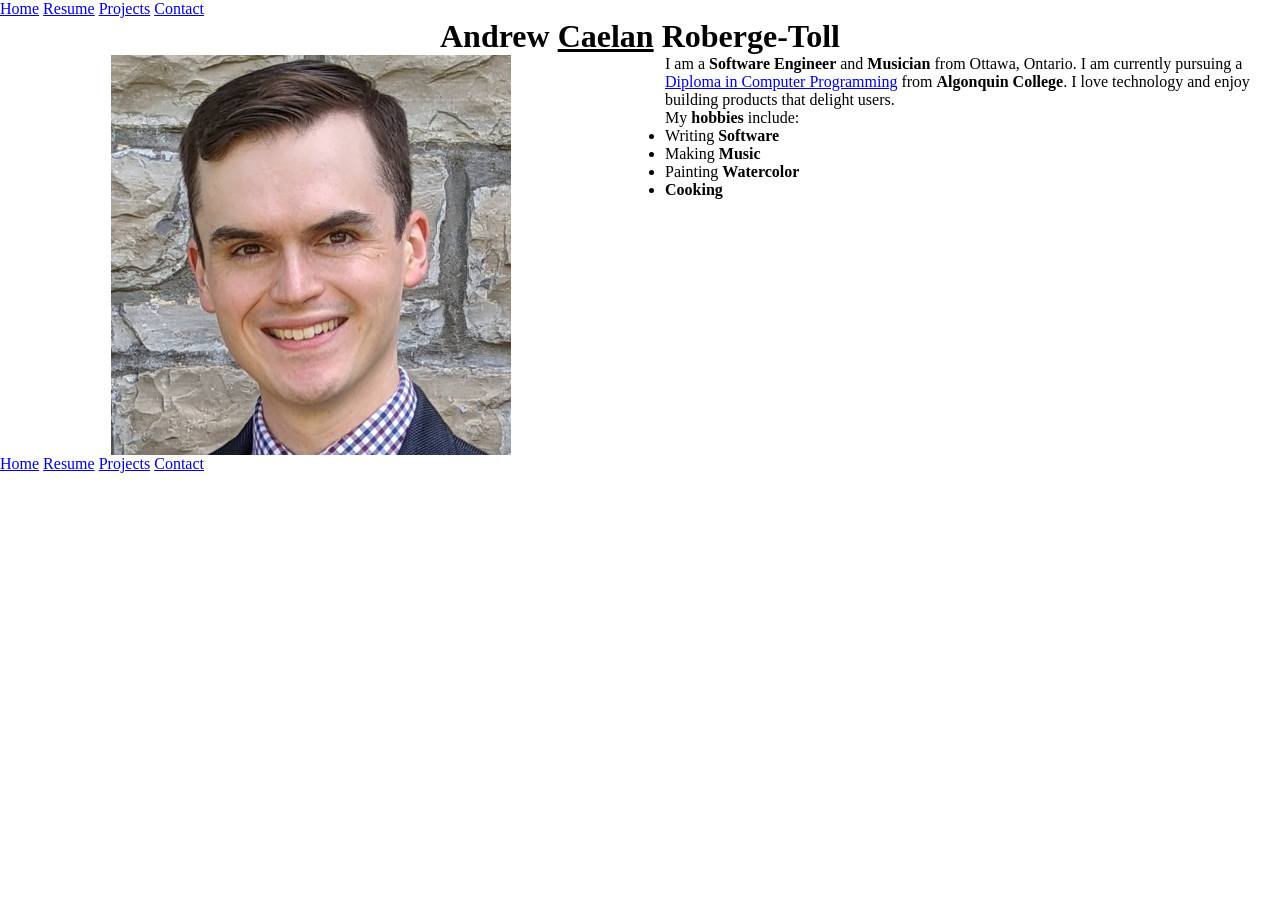
==== index.html @ 475b75ea "still hard but learning!" ====
<!doctype html>
<html lang="en">
  <head>
    <meta charset="UTF-8" />
    <meta name="viewport" content="width=device-width, initial-scale=1.0" />
    <title>Document</title>
    <link rel="stylesheet" href="index.css" type=""text/css>
  </head>
  <body>
    <!-- navbar -->
    <nav>
      <a href="./index.html">Home</a>
      <a href="./resume.html">Resume</a>
      <a href="./Projects.html">Projects</a>
      <a href="./Contact.html">Contact</a>
    </nav>

    <!-- content area -->
    <main class="main-container">
      <!-- header -->
      <header id="main-header">
        <h1>Andrew <u>Caelan</u> Roberge-Toll</h1>
      </header>

      <section id="hero">
        <!-- image -->
        <section id="main-image">
          <img src="./images/my-photo.jpg" alt="a photo of Caelan" />
        </section>
        <!-- aside -->
      <aside id="main-content">
        <p>
          I am a <b>Software Engineer</b> and <b>Musician</b> from Ottawa,
          Ontario. I am currently pursuing a
          <a
            href="https://www.algonquincollege.com/sat/program/computer-programming/"
            id="cp-link"
            >Diploma in Computer Programming</a
          >
          from <b>Algonquin College</b>. I love technology and enjoy building
          products that delight users.
        </p>
        <p>My <b>hobbies</b> include:</p>
        <ul>
          <li>Writing <b>Software</b></li>
          <li>Making <b>Music</b></li>
          <li>Painting <b>Watercolor</b></li>
          <li><b>Cooking</b></li>
        </ul>
      </aside>
      </section>

      

      
    </main>

    <!-- footer -->
    <footer>
      <a href="./index.html">Home</a>
      <a href="./resume.html">Resume</a>
      <a href="./Projects.html">Projects</a>
      <a href="./Contact.html">Contact</a>
    </footer>
  </body>
</html>
---- index.css ----
* {
  margin: 0;
  padding: 0;
}

#main-header {
  display: flex;
  justify-content: center;
}

#hero {
  display: grid;
  grid-template-columns: repeat(12, 1fr);
  grid-template-rows: 100px 100px 100px;
  gap: 50px;
}

#main-image {
  grid-column: 2/7;
  grid-row: 1/4;
}

#main-image img {
  max-width: 100%;
  height: 100%;
}

#main-content {
  grid-column: 7 / 13;
}
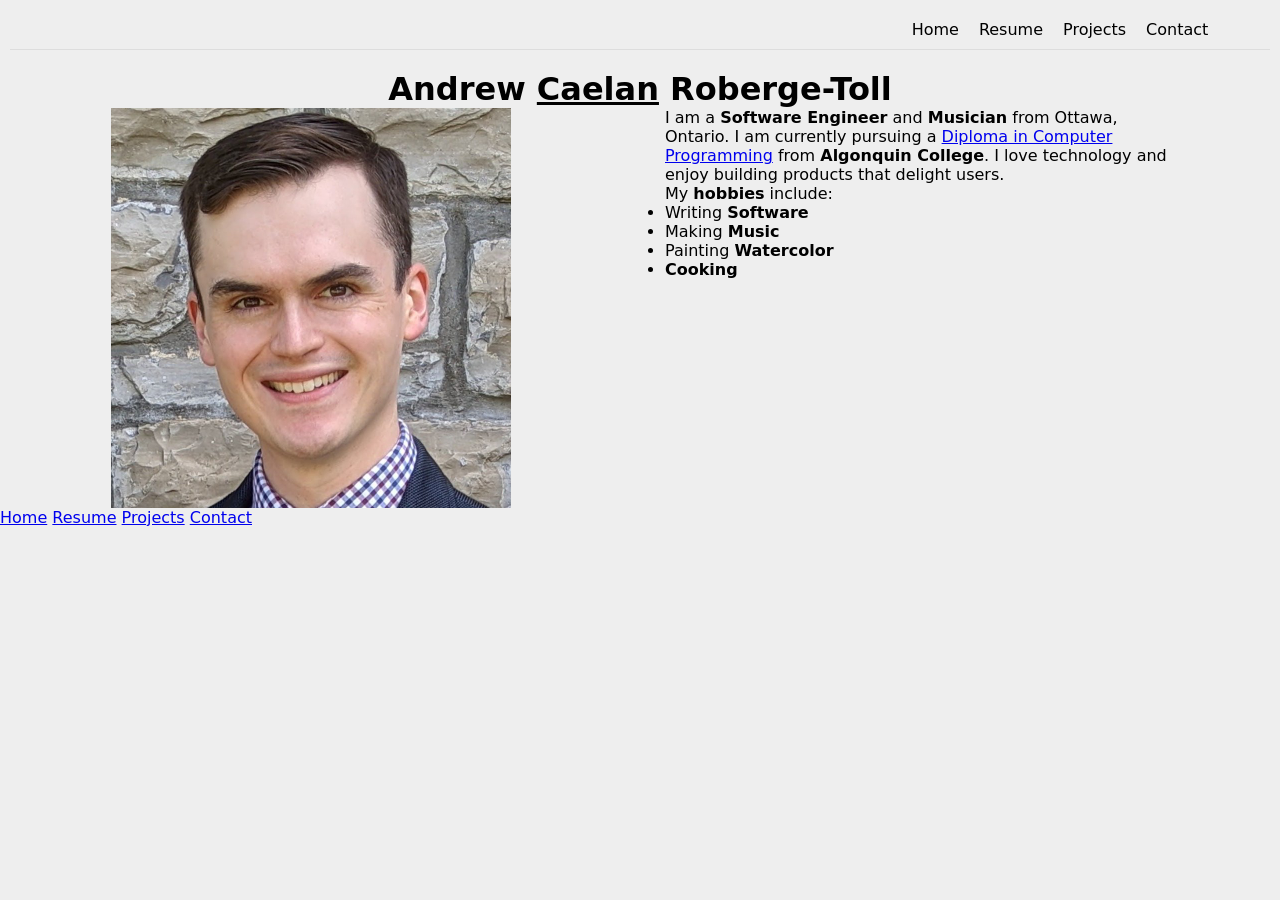
==== commit ac81e95a: "okay css is more fun now" ====
--- a/index.html
+++ b/index.html
@@ -8,11 +8,14 @@
   </head>
   <body>
     <!-- navbar -->
-    <nav>
-      <a href="./index.html">Home</a>
-      <a href="./resume.html">Resume</a>
-      <a href="./Projects.html">Projects</a>
-      <a href="./Contact.html">Contact</a>
+    <nav class="navbar">
+      <section id="navbar-container">
+        <a href="./index.html">Home</a>
+        <a href="./resume.html">Resume</a>
+        <a href="./Projects.html">Projects</a>
+        <a href="./Contact.html">Contact</a>
+      </section>
+      
     </nav>
 
     <!-- content area -->
--- a/index.css
+++ b/index.css
@@ -1,6 +1,45 @@
 * {
   margin: 0;
   padding: 0;
+}
+
+body {
+  background-color: #eeeeee;
+  font-family:
+    system-ui,
+    -apple-system,
+    BlinkMacSystemFont,
+    "Segoe UI",
+    Roboto,
+    Oxygen,
+    Ubuntu,
+    Cantarell,
+    "Open Sans",
+    "Helvetica Neue",
+    sans-serif;
+}
+
+.navbar {
+  display: grid;
+  grid-template-columns: repeat(3, 1fr);
+  margin: 10px 10px 20px;
+  border-bottom: 1px solid #dddddd;
+}
+
+#navbar-container {
+  grid-column: 3 / 4;
+  display: flex;
+  justify-content: center;
+}
+
+#navbar-container a {
+  padding: 10px;
+  text-decoration: none;
+  color: #000000;
+}
+
+#navbar-container a:hover {
+  transform: translateY(1px);
 }
 
 #main-header {
@@ -26,5 +65,5 @@
 }
 
 #main-content {
-  grid-column: 7 / 13;
+  grid-column: 7 / 12;
 }
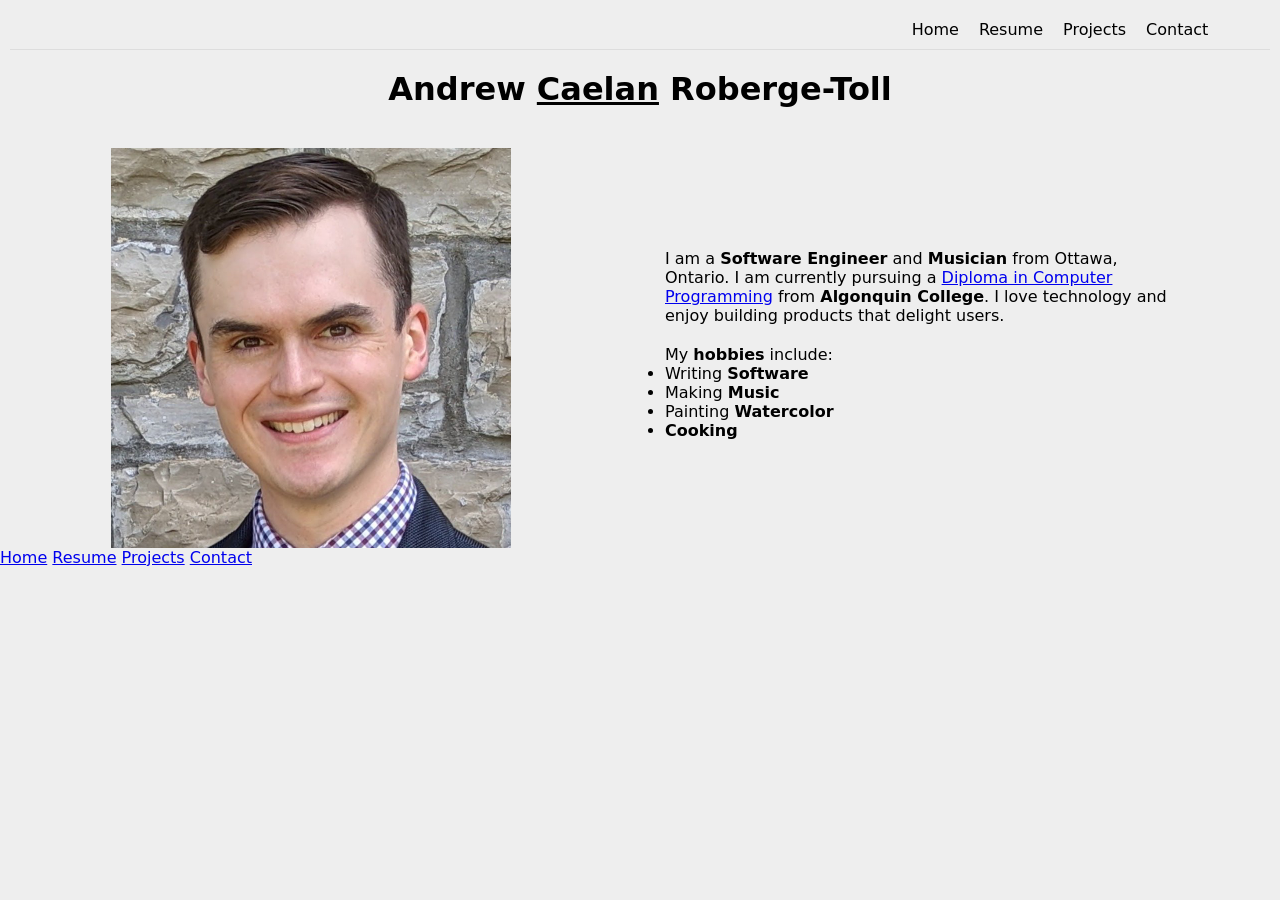
==== commit f8a54ff7: "more styles" ====
--- a/index.html
+++ b/index.html
@@ -32,7 +32,9 @@
         </section>
         <!-- aside -->
       <aside id="main-content">
-        <p>
+        <!-- bio section -->
+        <section id="bio">
+          <p>
           I am a <b>Software Engineer</b> and <b>Musician</b> from Ottawa,
           Ontario. I am currently pursuing a
           <a
@@ -43,13 +45,19 @@
           from <b>Algonquin College</b>. I love technology and enjoy building
           products that delight users.
         </p>
-        <p>My <b>hobbies</b> include:</p>
+        </section>
+
+        <!-- hobbies -->
+        <section id="hobbies">
+          <p>My <b>hobbies</b> include:</p>
         <ul>
           <li>Writing <b>Software</b></li>
           <li>Making <b>Music</b></li>
           <li>Painting <b>Watercolor</b></li>
           <li><b>Cooking</b></li>
         </ul>
+        </section>
+        
       </aside>
       </section>
 
--- a/index.css
+++ b/index.css
@@ -45,6 +45,7 @@
 #main-header {
   display: flex;
   justify-content: center;
+  margin-bottom: 40px;
 }
 
 #hero {
@@ -66,4 +67,19 @@
 
 #main-content {
   grid-column: 7 / 12;
+  display: flex;
+  flex-direction: column;
 }
+
+#bio {
+  display: flex;
+  justify-content: left;
+  padding-top: 20%;
+}
+
+#hobbies {
+  display: flex;
+  flex-direction: column;
+  justify-content: center;
+  padding-top: 20px;
+}
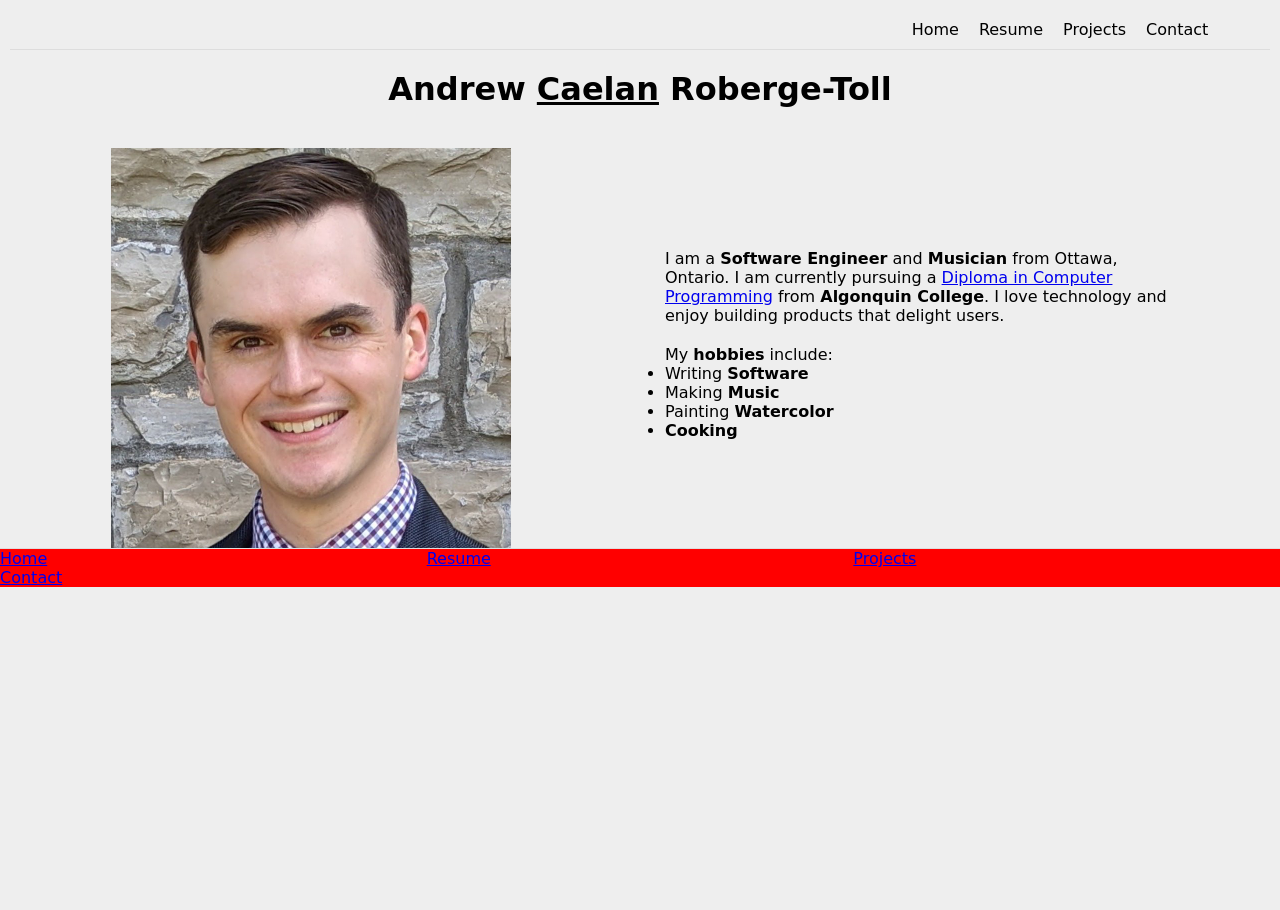
==== commit 128881cb: "add the footer to the bottom" ====
--- a/index.html
+++ b/index.html
@@ -67,7 +67,7 @@
     </main>
 
     <!-- footer -->
-    <footer>
+    <footer class="footer">
       <a href="./index.html">Home</a>
       <a href="./resume.html">Resume</a>
       <a href="./Projects.html">Projects</a>
--- a/index.css
+++ b/index.css
@@ -17,6 +17,7 @@
     "Open Sans",
     "Helvetica Neue",
     sans-serif;
+  min-height: 100dvh;
 }
 
 .navbar {
@@ -83,3 +84,11 @@
   justify-content: center;
   padding-top: 20px;
 }
+
+.footer {
+  background-color: red;
+  display: grid;
+  grid-template-columns: repeat(3, 1fr);
+  margin-top: auto;
+  border-top: 1px solid #dddddd;
+}
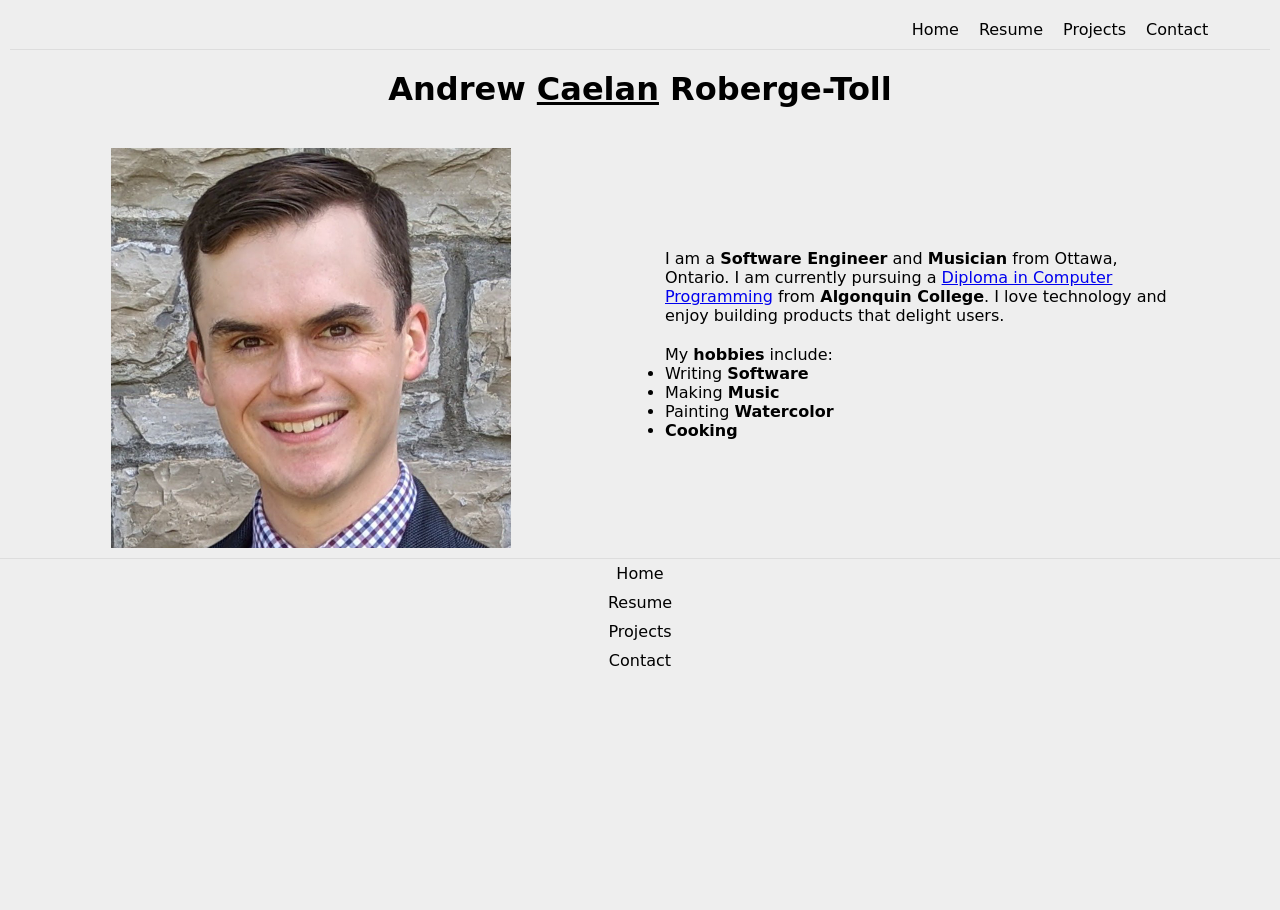
==== commit adefbd55: "adding styling" ====
--- a/index.html
+++ b/index.html
@@ -68,10 +68,13 @@
 
     <!-- footer -->
     <footer class="footer">
-      <a href="./index.html">Home</a>
-      <a href="./resume.html">Resume</a>
-      <a href="./Projects.html">Projects</a>
-      <a href="./Contact.html">Contact</a>
+      <section id="footer-container">
+        <a href="./index.html">Home</a>
+        <a href="./resume.html">Resume</a>
+        <a href="./Projects.html">Projects</a>
+        <a href="./Contact.html">Contact</a>
+      </section>
+      
     </footer>
   </body>
 </html>
--- a/index.css
+++ b/index.css
@@ -18,6 +18,10 @@
     "Helvetica Neue",
     sans-serif;
   min-height: 100dvh;
+}
+
+main {
+  margin-bottom: 10px;
 }
 
 .navbar {
@@ -41,6 +45,8 @@
 
 #navbar-container a:hover {
   transform: translateY(1px);
+  text-decoration-line: underline;
+  text-decoration-color: #f99006;
 }
 
 #main-header {
@@ -86,9 +92,27 @@
 }
 
 .footer {
-  background-color: red;
   display: grid;
   grid-template-columns: repeat(3, 1fr);
   margin-top: auto;
   border-top: 1px solid #dddddd;
 }
+
+#footer-container {
+  grid-column: 2 /3;
+  display: flex;
+  flex-direction: column;
+  align-items: center;
+}
+
+#footer-container a {
+  padding: 5px;
+  text-decoration: none;
+  color: #000000;
+}
+
+#footer-container a:hover {
+  transform: translateY(1px);
+  text-decoration-line: underline;
+  text-decoration-color: #f99006;
+}
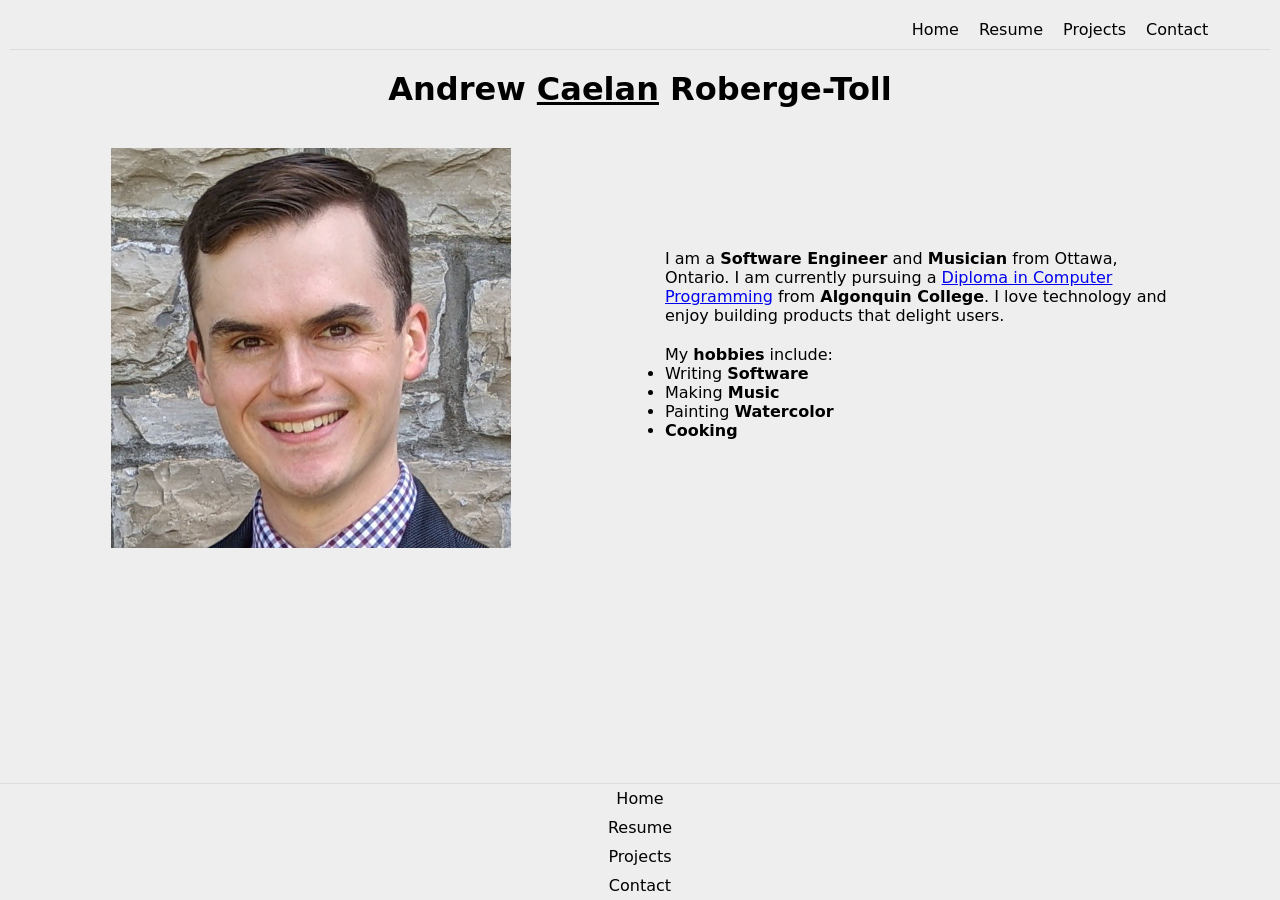
==== commit 2e4f8ae7: "adding more content" ====
--- a/index.html
+++ b/index.html
@@ -21,7 +21,7 @@
     <!-- content area -->
     <main class="main-container">
       <!-- header -->
-      <header id="main-header">
+      <header class="main-header">
         <h1>Andrew <u>Caelan</u> Roberge-Toll</h1>
       </header>
 
--- a/index.css
+++ b/index.css
@@ -17,11 +17,13 @@
     "Open Sans",
     "Helvetica Neue",
     sans-serif;
-  min-height: 100dvh;
+  min-height: 100vh;
+  display: flex;
+  flex-direction: column;
 }
 
 main {
-  margin-bottom: 10px;
+  flex: 1;
 }
 
 .navbar {
@@ -49,7 +51,7 @@
   text-decoration-color: #f99006;
 }
 
-#main-header {
+.main-header {
   display: flex;
   justify-content: center;
   margin-bottom: 40px;
